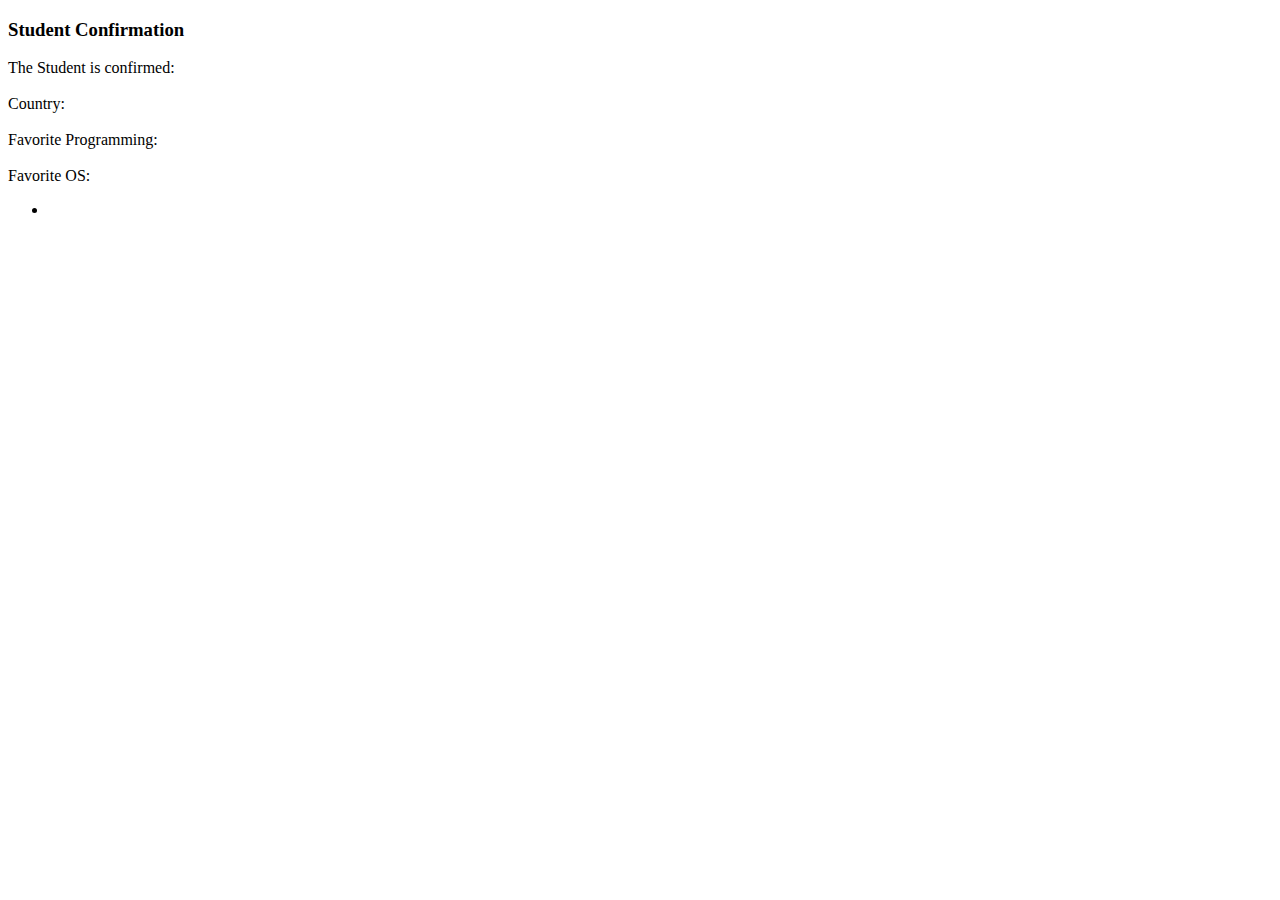
==== src/main/resources/templates/student-confirmation.html @ 2ad8d3da "student form mvc" ====
<!DOCTYPE html>
<html lang="en" xmlns:th="http://thymeleaf.org">
<head>
    <meta charset="UTF-8">
    <title>Student Confirmation</title>
</head>
<body>
<h3>Student Confirmation</h3>
The Student is confirmed: <span th:text="${student.firstName}+' '+ ${student.lastName}"></span>
<br><br>
Country: <span th:text="${student.country}"></span>
<br><br>
Favorite Programming: <span th:text="${student.favoriteLanguage}"></span>
<br><br>
Favorite OS:
<ul>
    <li th:each="system: ${student.favoriteOS}" th:text="${system}"></li>
</ul>

</body>
</html>
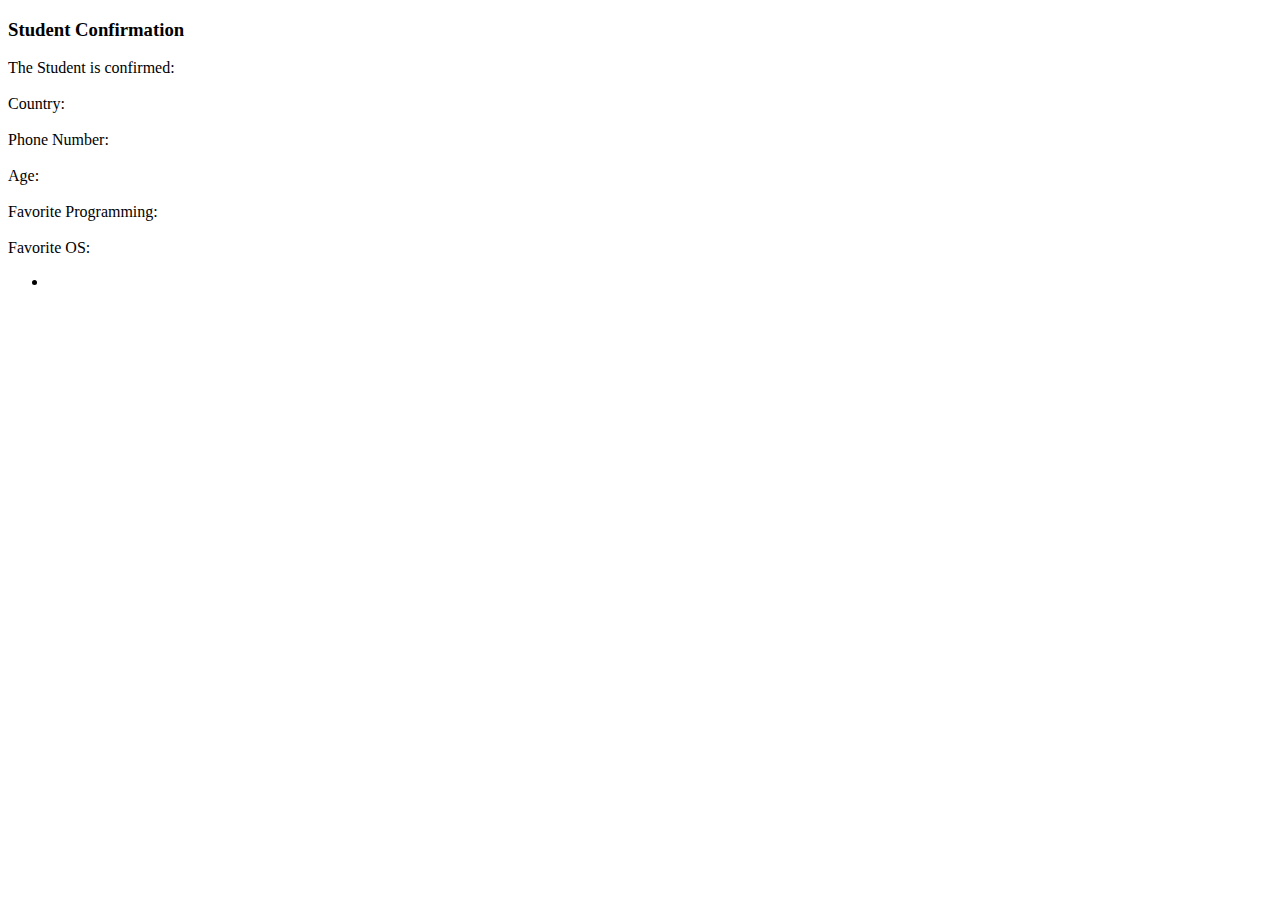
==== commit 76c8703a: "spring mvc validation" ====
--- a/src/main/resources/templates/student-confirmation.html
+++ b/src/main/resources/templates/student-confirmation.html
@@ -10,6 +10,10 @@
 <br><br>
 Country: <span th:text="${student.country}"></span>
 <br><br>
+Phone Number: <span th:text="${student.phoneNumber}"></span>
+<br><br>
+Age: <span th:text="${student.age}"></span>
+<br><br>
 Favorite Programming: <span th:text="${student.favoriteLanguage}"></span>
 <br><br>
 Favorite OS:
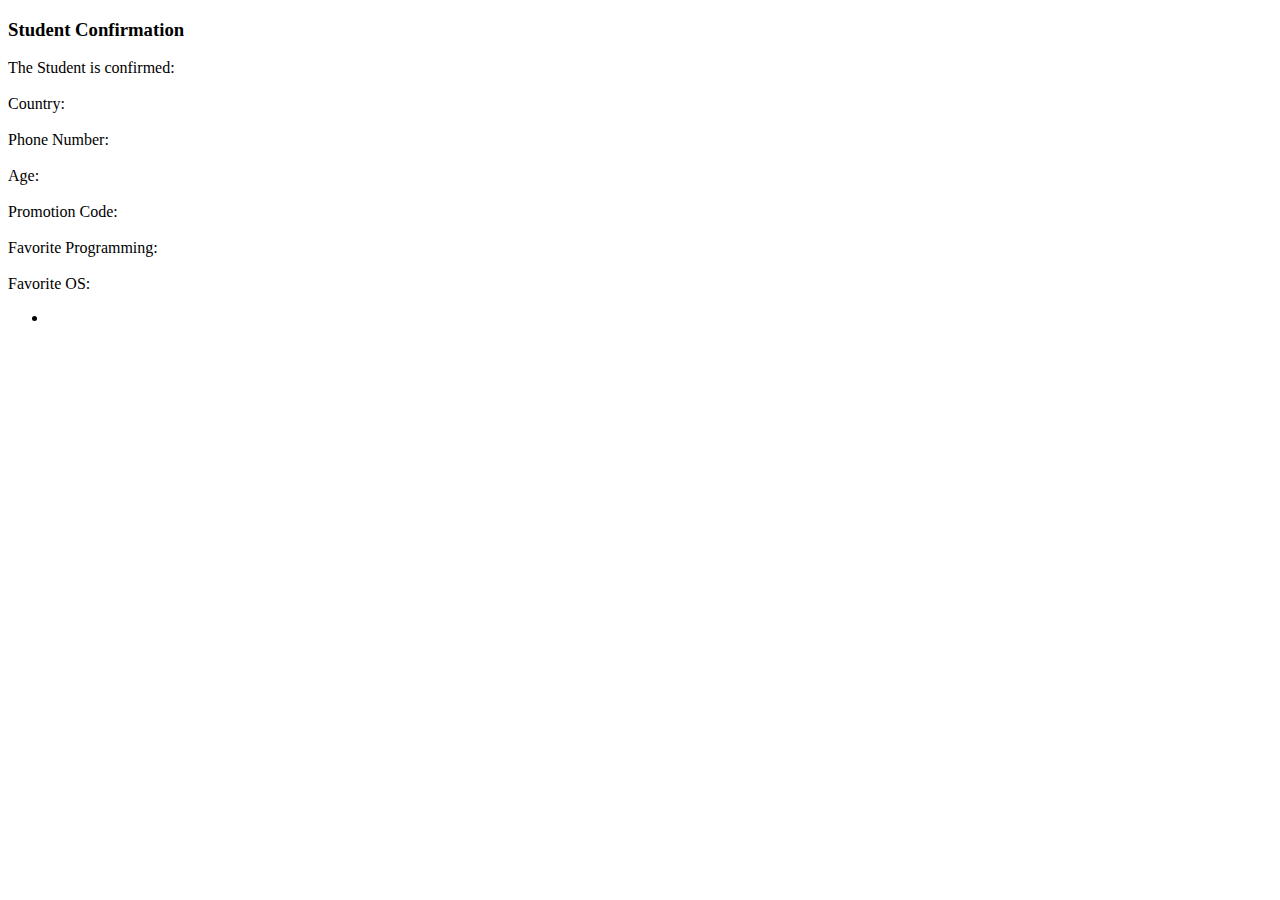
==== commit 75c96880: "custom spring mvc validation" ====
--- a/src/main/resources/templates/student-confirmation.html
+++ b/src/main/resources/templates/student-confirmation.html
@@ -14,6 +14,8 @@
 <br><br>
 Age: <span th:text="${student.age}"></span>
 <br><br>
+Promotion Code: <span th:text="${student.promotionCode}"></span>
+<br><br>
 Favorite Programming: <span th:text="${student.favoriteLanguage}"></span>
 <br><br>
 Favorite OS:
